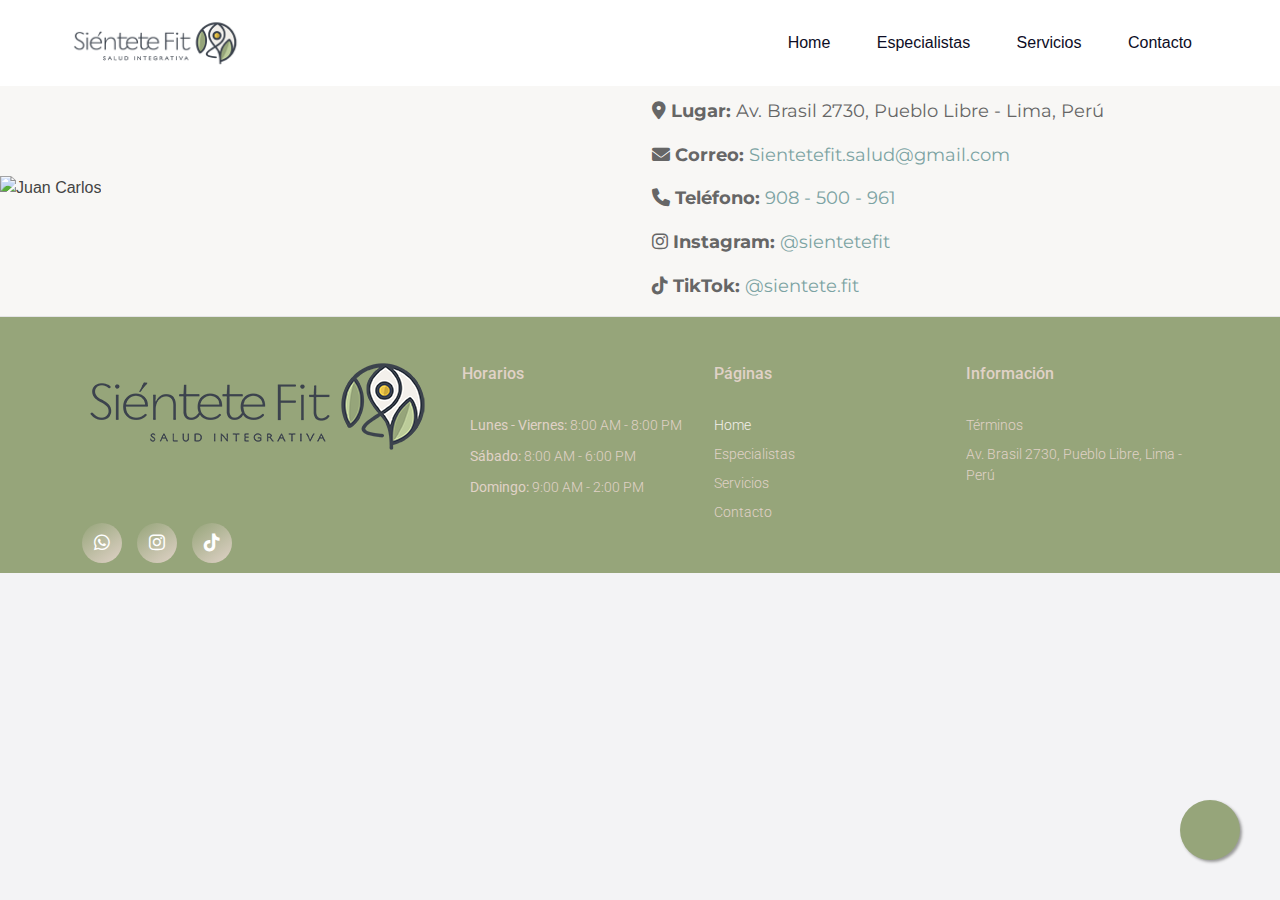
==== contacto.html @ 8fbd4e40 "v1" ====
<!DOCTYPE html>
<html lang="en">

<head>
    <meta charset="UTF-8">
    <meta http-equiv="X-UA-Compatible" content="IE=edge">
    <meta name="viewport" content="width=device-width, initial-scale=1.0">
    <title>Siéntete fit</title>
    <!-- for icons  -->
    <link rel="stylesheet" href="https://unicons.iconscout.com/release/v4.0.0/css/line.css">
    <!-- bootstrap  -->
    <link rel="stylesheet" href="assets/css/bootstrap.min.css">
    <!-- for swiper slider  -->
    <link rel="stylesheet" href="assets/css/swiper-bundle.min.css">
    <link href="https://fonts.googleapis.com/css2?family=Montserrat:wght@400&display=swap" rel="stylesheet">
    <link href="https://cdn.jsdelivr.net/npm/aos@2.3.1/dist/aos.css" rel="stylesheet">
    <link rel="stylesheet" href="https://cdnjs.cloudflare.com/ajax/libs/font-awesome/6.0.0-beta3/css/all.min.css">
    <link href="https://fonts.googleapis.com/css2?family=Roboto:wght@300;400;500;700&display=swap" rel="stylesheet">


    <!-- fancy box  -->
    <link rel="stylesheet" href="assets/css/jquery.fancybox.min.css">
    <!-- custom css  -->
    <link rel="stylesheet" href="styleContacto.css">
</head>
<script src="https://cdn.jsdelivr.net/npm/aos@2.3.1/dist/aos.js"></script>
<script>
  AOS.init();
  document.addEventListener('DOMContentLoaded', function() {
    const serviceMenuItem = document.querySelector('.header-menu li.servicios > a');
    const submenu = document.querySelector('.header-menu li.servicios .submenu');
    
    serviceMenuItem.addEventListener('click', function(e) {
        e.preventDefault(); // Previene la navegación predeterminada

        // Alterna la visibilidad del submenú
        if (submenu.style.maxHeight) {
            submenu.style.maxHeight = null; // Cierra el submenú
        } else {
            submenu.style.maxHeight = submenu.scrollHeight + "px"; // Abre el submenú
        }
    });
});

</script>

<body class="body-fixed">
    <!-- start of header  -->
    <header class="site-header" style="background-color: white;">
        <div class="container">
            <div class="row">
                <div class="col-lg-2">
                    <div class="header-logo">
                        <a href="index.html">
                            <img src="logo.png" class="logo-img" alt="Logo">
                        </a>
                    </div>
                </div>
                <div class="col-lg-10">
                    <div class="main-navigation">
                        <button class="menu-toggle"><span></span><span></span></button>
                        <nav class="header-menu">
                            <ul class="menu food-nav-menu">
                                <li class="underline-hover" style="box-shadow: none;"><a href="index.html">Home</a></li>
                                <li class="underline-hover"><a href="especialistas.html">Especialistas</a></li>
                                <li class="servicios">
                                    <a href="javascript:void(0);">Servicios</a>
                                    <ul class="submenu">
                                        <li class="underline-hover"><a href="servicios.html#consultoria-nutricional" style="width:121PX">Consultoria nutricional</a></li>
                                        <li class="underline-hover"><a href="servicios.html#consultoria-psicologia" style="width:121PX">Consejería psicológica</a></li>
                                        <li class="underline-hover"><a href="servicios.html#consultoria-Entrenamiento" style="width:141PX">Entrenamiento personalizado</a></li>
                                        <li class="underline-hover"><a href="servicios.html#consultoria-coorporativo" style="width:121PX">Corporativos</a></li>
                                    </ul>
                                </li>
                                <li class="underline-hover"><a href="contacto.html">Contacto</a></li>
                            </ul>
                        </nav>
                    </div>
                </div>
            </div>
        </div>
    </header>
    <!-- header ends  -->

<!-- Sección Juan Carlos Alvarez Cano Fernandez -->
<!-- Sección Juan Carlos Alvarez Cano Fernandez -->
<section class="specialist-section" data-aos="fade-left" data-aos-duration="1500">
    <div class="container-fluid">
        <div class="row no-gutters align-items-center">
            <div class="col-lg-6 order-lg-1 order-2" style="padding-left: 0px;">
                <img src="assets/images/services/contacto.PNG" alt="Juan Carlos" class="img-fluid w-100" >
            </div>
            <div class="col-lg-6 order-lg-2 order-1 text-section" style="font-family: 'Montserrat', sans-serif; font-weight: 400;">
                <div class="contact-info">
                    <h4>Reserva Tu Cita</h4>
                    <p><strong><i class="fas fa-map-marker-alt"></i> Lugar:</strong> Av. Brasil 2730, Pueblo Libre - Lima, Perú</p>
                    <p><strong><i class="fas fa-envelope"></i> Correo:</strong> <a href="mailto:Sientetefit.salud@gmail.com" style="color: #7CA3A3;">Sientetefit.salud@gmail.com</a></p>
                    <p><strong><i class="fas fa-phone"></i> Teléfono:</strong> <a href="tel:908500961" style="color: #7CA3A3;">908 - 500 - 961</a></p>
                    <div class="social-media">
                        <p><strong><i class="fab fa-instagram"></i> Instagram:</strong> <a href="https://instagram.com/sientetefit" target="_blank" style="color: #7CA3A3;">@sientetefit</a></p>
                        <p><strong><i class="fab fa-tiktok"></i> TikTok:</strong> <a href="https://www.tiktok.com/@sintete.fit?_t=8pduIPmuxQk&_r=1" target="_blank" style="color: #7CA3A3;">@sientete.fit</a></p>
                    </div>
                </div>
            </div>
        </div>
    </div>
</section>


   <!-- Incluir el script de AOS -->
   <script src="https://cdn.jsdelivr.net/npm/aos@2.3.1/dist/aos.js"></script>
   <script>
       AOS.init();
   </script>





</section>
         <!-- footer starts  -->
         <footer class="site-footer" id="contact">
            <div class="top-footer section" style="padding-top: 0px;padding-bottom: 0px;">
                <div class="sec-wp" style="background-color:#96A57A ;">
                    <div class="container">
                        <div class="row">
                            <div class="col-lg-4">
                                <div class="footer-info">
                                    <div class="footer-logo">
                                        <a href="index.html">
                                            <img src="logo.png" alt="">
                                        </a>
                                    </div>
                                    <!-- <p>Lorem ipsum, dolor sit amet consectetur adipisicing elit. Mollitia, tenetur.</p> -->
                                    <div class="social-icon">
                                        <ul>
                                            <li>
                                    
                                                <a href="https://wa.me/51908500961" target="_blank">
                                                    <i class="fab fa-whatsapp"></i>
                                                </a>
                                            </li>
                                            <li>
                                                <a href="https://instagram.com/sientetefit" target="_blank">
                                                    <i class="fab fa-instagram"></i>
                                                </a>
                                            </li>
                                            <li>
                                                <a href="https://tiktok.com/@sientete.fit"target="_blank">
                                                    <i class="fab fa-tiktok"></i>
                                                </a>
                                            </li>
                                        </ul>
                                    </div>
                                </div>
                            </div>
                            <div class="col-lg-8">
                                <div class="footer-flex-box">
                                    <div class="footer-table-info">
                                        <h3 class="h3-title">Horarios</h3>
                                        <ul style="list-style: none; padding: 0;">
                                            <li><i class="uil uil-clock" style="margin-right: 8px;"></i><strong>Lunes - Viernes:</strong> 8:00 AM - 8:00 PM</li>
                                            <li><i class="uil uil-clock" style="margin-right: 8px;"></i><strong>Sábado:</strong> 8:00 AM - 6:00 PM</li>
                                            <li><i class="uil uil-clock" style="margin-right: 8px;"></i><strong>Domingo:</strong> 9:00 AM - 2:00 PM</li>
                                        </ul>
                                    </div>
                                    <div class="footer-menu food-nav-menu">
                                        <h3 class="h3-title">Páginas</h3>
                                        <ul class="column-2">
                                            <li>
                                                <a href="#home" class="footer-active-menu">
                                                    <i class="uil uil-home"></i> Home
                                                </a>
                                            </li>
                                            <li>
                                                <a href="especialistas.html">
                                                    <i class="uil uil-user-md"></i> Especialistas
                                                </a>
                                            </li>
                                            <li>
                                                <a href="servicios.html">
                                                    <i class="uil uil-user-md"></i> Servicios
                                                </a>
                                            </li>
                                            <li>
                                                <a href="contacto.html">
                                                    <i class="uil uil-envelope"></i> Contacto
                                                </a>
                                            </li>
                                        </ul>
                                    </div>
                                    <div class="footer-menu">
                                        <h3 class="h3-title">Información</h3>
                                        <ul>
                                            <li><a href="terminos.html"><i class="uil uil-file-alt"></i> Términos</a></li>
                                            <li><a href="https://maps.app.goo.gl/sPwTqMBsYKbBnfCe9" target="_blank"><i class="uil uil-map-marker"></i> Av. Brasil 2730, Pueblo Libre, Lima - Perú</a></li>
                                        </ul>
                                    </div>
                                </div>
                            </div>
                        </div>
                    </div>
                </div>
            </div>
        </footer>
        <!-- footer ends -->

        </div>
    </div>



    <a href="https://wa.me/51908500961" class="whatsapp-float" target="_blank">
        <i class="uil uil-whatsapp"></i>
    </a>
    



    <!-- jquery  -->
    <script src="assets/js/jquery-3.5.1.min.js"></script>
    <!-- bootstrap -->
    <script src="assets/js/bootstrap.min.js"></script>
    <script src="assets/js/popper.min.js"></script>

    <!-- fontawesome  -->
    <script src="assets/js/font-awesome.min.js"></script>

    <!-- swiper slider  -->
    <script src="assets/js/swiper-bundle.min.js"></script>

    <!-- mixitup -- filter  -->
    <script src="assets/js/jquery.mixitup.min.js"></script>

    <!-- fancy box  -->
    <script src="assets/js/jquery.fancybox.min.js"></script>

    <!-- parallax  -->
    <script src="assets/js/parallax.min.js"></script>

    <!-- gsap  -->
    <script src="assets/js/gsap.min.js"></script>

    <!-- scroll trigger  -->
    <script src="assets/js/ScrollTrigger.min.js"></script>
    <!-- scroll to plugin  -->
    <script src="assets/js/ScrollToPlugin.min.js"></script>
    <!-- rellax  -->
    <!-- <script src="assets/js/rellax.min.js"></script> -->
    <!-- <script src="assets/js/rellax-custom.js"></script> -->
    <!-- smooth scroll  -->
    <script src="assets/js/smooth-scroll.js"></script>
    <!-- custom js  -->
    <script src="main.js"></script>

</body>

</html>
---- styleContacto.css ----
/* @import url('https://fonts.googleapis.com/css2?family=Playfair+Display:ital,wght@0,400;0,500;0,600;0,700;0,800;0,900;1,400;1,500;1,600;1,700;1,800;1,900&family=Poppins:ital,wght@0,100;0,200;0,300;0,400;0,500;0,600;0,700;0,800;1,100;1,200;1,300;1,400;1,500;1,600;1,700&display=swap'); */
/* font-family: 'Playfair Display', serif;
font-family: 'Poppins', sans-serif; */
@import url('https://fonts.googleapis.com/css2?family=Montserrat:wght@400;500;600;700&display=swap');

/* Nueva clase para subrayado marrón al pasar el mouse */
.underline-hover a {
    position: relative;
    display: inline-block;
    text-decoration: none; /* Quita cualquier subrayado predeterminado */
}

.underline-hover a::after {
    content: "";
    position: absolute;
    width: 0;
    height: 2px; /* Grosor de la línea */
    bottom: -5px; /* Posición de la línea debajo del texto */
    left: 0;
    background-color: #8B4513; /* Color marrón */
    visibility: hidden;
    transition: all 0.3s ease-in-out;
}

.underline-hover a:hover::after {
    visibility: visible;
    width: 100%; /* Subraya todo el ancho del texto */
}
/* Nueva clase para subrayado marrón sin efecto deslizante */
.underline-hover a {
    text-decoration: none; /* Sin subrayado por defecto */
}

.underline-hover a:hover {
    text-decoration: underline; /* Subraya el texto al hacer hover */
    text-decoration-color: #8B4513; /* Color marrón para el subrayado */
}
/* Submenu estilos para pegar los subitems a Servicios */
.servicios {
    position: relative;
}

.servicios:hover .submenu {
    display: block; /* Muestra el submenú al pasar el mouse sobre "Servicios" */
}

.submenu {
    position: absolute;
    top: 90%; /* Ajusta el submenú más arriba cerca del "Servicios" */
    left: 0;
    margin-top: -5px; /* Puedes ajustar este margen para acercarlo aún más */
    padding: 0;
    background-color: white;
    display: none; /* Oculta el submenú por defecto */
    z-index: 1000; /* Asegura que el submenú esté por encima de otros elementos */
}

.submenu li {
    padding: 5px 10px; /* Ajusta el padding de los subitems para que estén más compactos */
    margin: 0;
}

.submenu li a {
    display: block;
    padding: 5px 10px; /* Reduce el padding interior de los enlaces */
}


/* whstsap*/
.whatsapp-float {
    position: fixed;
    width: 60px;
    height: 60px;
    bottom: 40px;
    right: 40px;
    background-color: #96A57A; /* Color del círculo */
    color: #FFF;
    border-radius: 50px;
    text-align: center;
    font-size: 44px; /* Tamaño del ícono */
    line-height: 60px; /* Centrado vertical */
    box-shadow: 2px 2px 3px #999;
    z-index: 1000;
}

.whatsapp-float i {
    vertical-align: middle; /* Asegura que el ícono esté centrado */
}

/* Estilos generales para el submenú */
.header-menu .submenu {
    display: none;
    position: absolute;
    padding: 0;
    list-style: none;
    margin-top: 0; /* Asegura que el submenú no esté separado */
    background: rgba(255, 255, 255, 0.8); /* Fondo blanco para el submenú */
    z-index: 1000;
    border-radius: 4px; /* Borde redondeado suave */
    width: auto; /* Ajusta automáticamente el ancho del submenú */
    box-shadow: 0px 4px 8px rgba(0, 0, 0, 0.1); /* Sombra suave */
}

/* Estilo de los elementos del submenú */
.header-menu .submenu li a {
    color: #333; /* Color del texto */
    text-decoration: none;
    display: block;
    padding: 10px 20px;
    background: transparent; /* Fondo transparente para eliminar apariencia de botón */
    transition: background 0.3s ease, color 0.3s ease;
}

/* Mostrar el submenú al pasar el mouse */
.header-menu li:hover .submenu,
.header-menu li:focus-within .submenu {
    display: block;
}

/* Estilo original para el submenú en versiones de escritorio */
@media (min-width: 768px) {
    .header-menu .submenu {
        margin-top: 5px; /* Espaciado mínimo para que no esté pegado */
        left: 0; /* Alinea el submenú con el ítem padre */
        transform: translateX(0);
        border-radius: 4px; /* Borde redondeado suave */
    }

    /* Ajusta el submenú para que no se desplace hacia la derecha */
    .header-menu li.servicios:hover .submenu,
    .header-menu li.servicios:focus-within .submenu {
        display: block;
        left: 0; /* Mantén el submenú alineado a la izquierda */
        transform: translateX(0);
    }
}


/* Estilo especial para dispositivos móviles */
@media (max-width: 767px) {
    .header-menu li {
        margin-bottom: 0;
    }
    
    /* Asegura que el submenú se muestre correctamente en móvil */
    .header-menu .submenu {
        display: none;
        position: relative;
        width: 100%;
        padding: 0;
        background: transparent; /* Fondo transparente en móviles */
        box-shadow: none;
        max-height: 0; /* Altura inicial 0 para la animación */
        overflow: hidden; /* Es necesario para la animación de altura */
        transition: max-height 0.3s ease-out; /* Transición suave para la altura */
    }
    
    .header-menu li.servicios:hover .submenu,
    .header-menu li.servicios:focus-within .submenu {
        display: block;
        max-height: 500px; /* Altura máxima para mostrar el submenú */
    }
    
    /* Mover "Contacto" hacia abajo cuando el submenú esté visible en móvil */
    .header-menu li.servicios:hover + li.contacto,
    .header-menu li.servicios:focus-within + li.contacto {
        margin-top: 60px; /* Ajusta este valor según sea necesario */
    }
}
.banner-text .h1-title {
    font-family: 'Montserrat', sans-serif; /* Cambia a la fuente minimalista elegida */
    font-size: 80px; /* Tamaño original */
    line-height: 108px; /* Altura de línea original */
    text-transform: capitalize;
    margin-bottom: 25px;
    font-weight: 900; /* Mantén el grosor de la letra */
}



/* Para formato laptop (pantallas más grandes) */
@media (min-width: 768px) {
    .header-logo .logo-img {
        width: 200px; /* Tamaño del logo para laptops */
    }

    /* Quitar los paddings en formato laptop */
    .site-header .container,
    .header-menu .submenu li a {
        padding: 0;
    }
}

/* Para formato celular (pantallas más pequeñas) */
@media (max-width: 767px) {
    .header-logo .logo-img {
        width: 160px; /* Tamaño del logo para celulares */
    }

    /* Mantener los paddings en formato celular */
    .site-header .container {
        padding: 15px; /* Puedes ajustar este valor según sea necesario */
    }

    .header-menu .submenu li a {
        padding: 10px 20px; /* Ajusta el padding según necesites */
    }
}
/* Para formato laptop (pantallas más grandes) */
@media (min-width: 768px) {
    .site-header .container {
        padding: 0; /* Quitar padding en formato laptop */
    }
}

/* Para formato celular (pantallas más pequeñas) */
@media (max-width: 767px) {
    .site-header .container {
        padding: 15px; /* Mantener padding en formato celular */
    }
}


body {
    font-family: 'Roboto', sans-serif;
    background-color: #f8f7f5;
    color: #444;
    margin: 0;
    padding: 0;
}

.specialist-section {
    padding: 60px 0;
    background-color: #f8f7f5;
    padding-bottom: 0px;

}

.specialist-section .text-section h1 {
    font-size: 36px;
    font-weight: 700;
    color: #333;
    margin-bottom: 20px;
}

.specialist-section .text-section h3 {
    font-size: 24px;
    color: #e26d5c;
    margin-bottom: 20px;
}

.specialist-section .text-section p {
    font-size: 18px;
    line-height: 1.6;
    margin-bottom: 15px;
    color: #666;
}

.specialist-section .image-section img {
    border-radius: 10px;
    width: 100%;
    height: auto;
}

@media (max-width: 768px) {
    .specialist-section .row {
        flex-direction: column-reverse;
    }

    .specialist-section .text-section, .specialist-section .image-section {
        text-align: center;
    }

    .specialist-section .image-section img {
        max-width: 80%;
        margin: 0 auto 20px auto;
    }
}


/* codigo de titulo consultorio de nutricionistas */
.banner-text {
    text-align: center; /* Centra el contenido dentro del contenedor */
    font-family: sans-serif;
}

.banner-text p {
    margin: 0 auto; /* Asegura que el párrafo esté centrado */
    max-width: 800px; /* Opcional, ajusta el ancho máximo para pantallas más grandes */
}
.banner-text .h1-title {
    margin-bottom: 10px; /* Reduce la separación entre el título y el texto */
    font-family: sans-serif;
}

.banner-text p {
    margin-top: 0; /* Elimina cualquier margen superior del párrafo */
}


@media (min-width: 1024px) and (max-width: 1440px) {
    .banner-text {
        max-width: 900px; /* Ajusta el ancho máximo del contenedor de texto */
        margin: 0 auto; /* Centra el contenedor */
    }

    .banner-text .h1-title {
        font-size: 70px; /* Ajusta el tamaño de la fuente del título para laptops */
        margin-bottom: 15px; /* Ajusta el espacio entre el título y el texto */
    }

    .banner-text p {
        font-size: 20px; /* Ajusta el tamaño de la fuente del párrafo */
    }
}


/* En pantallas pequeñas, la imagen se coloca arriba del texto */
@media (max-width: 767.98px) {
    .order-lg-1 {
        order: 1;
    }
    .order-lg-2 {
        order: 2;
    }
}


body {
    font-family: 'Poppins', sans-serif;
    text-rendering: optimizeLegibility !important;
    background: #f3f3f5;
}

.body-fixed {
    position: fixed;
    width: 100%;
    height: 100vh;
    top: auto;
    left: auto;
}

body, html {
    overflow-x: hidden;
}

img {
    max-width: 100%;
}


.site-header {
    position: fixed;
    /* padding: 30px 0; */
    display: flex;
    align-items: center;
    top: 0;
    left: 0;
    width: 100%;
    z-index: 99;
    transition: 0.5s;
    border-bottom: 1px solid transparent;
}

/* ser2 */
.site-header.sticky_head {
    background: rgb(255 255 255 / 80%);
    padding: 20px 0;
    border-color: #f2f2f2;
    backdrop-filter: blur(20px);
}
/* Estilos para laptops (pantallas más grandes) */
@media (min-width: 768px) {
    .site-header.sticky_head {
        padding: 0; /* Quitar padding en laptops */
    }
}

/* Estilos para celulares (pantallas más pequeñas) */
@media (max-width: 767px) {
    .site-header.sticky_head {
        padding: 28px 0; /* Mantener padding en celulares */
    }
}

.main-navigation {
    display: flex;
    width: 100%;
    height: 100%;
    justify-content: flex-end;
    align-items: center;
}

.main-navigation .menu li {
    display: inline-block;
    position: relative;
    margin: 0 6px;
}

.main-navigation .menu li:first-child {
    margin-left: 0;
}

.main-navigation .menu li:last-child {
    margin-right: 0;
}

.main-navigation .menu li:hover>ul, .main-navigation .menu li.focus>ul {
    opacity: 1;
    margin-top: 6px;
    visibility: visible;
}

a {
    background-color: transparent;
    text-decoration: none !important;
    outline: none !important;
}

ul {
    list-style: none;
    margin: 0;
    padding: 0;
}

.main-navigation .menu ul a {
    width: 200px;
}

.main-navigation .menu li:hover>ul, .main-navigation .menu li.focus>ul {
    left: auto;
}

.main-navigation .menu li a {
    display: flex;
    transition: 0.3s;
    position: relative;
    justify-content: center;
    align-items: center;
    color: #0d0d25;
    text-transform: capitalize;
    font-weight: 500;
    padding: 5px 18px;
    border-radius: 30px;
}

.main-navigation .menu li a:hover, .main-navigation .menu li .active-menu, .main-navigation .menu .sub-menu li .active-sub-menu {
    color: #7CA3A3;
    /* background: #f3f3f5;
    box-shadow: inset 8px 8px 12px #e2e2e2, inset -8px -8px 12px #ffffff; */
}

.header-right {
    margin-left: 40px;
    display: flex;
    flex-wrap: wrap;
    align-items: center;
}

.header-btn {
    width: 40px;
    height: 40px;
    display: inline-flex;
    justify-content: center;
    border-radius: 10px;
    position: relative;
    margin-left: 20px;
    transition: 0.3s;
    box-shadow: inset 6px 6px 7px #dadada, inset -6px -6px 7px #ffffff;
    align-items: center;
}

.cart-number {
    position: absolute;
    top: -10px;
    right: -10px;
    width: 22px;
    height: 22px;
    display: flex;
    justify-content: center;
    align-items: center;
    border-radius: 50%;
    background: #ffffff;
    font-size: 12px;
    border: 1px solid #bfbfbf;
    color: #ff8243;
}

.header-btn:hover {
    background: linear-gradient(145deg, #dcdcdc, #ffffff);
    box-shadow: 20px 20px 60px #cfcfd0, -20px -20px 60px #ffffff;
}

.header-search-form {
    position: relative;
}

.for-des {
    display: block !important;
}

.header-search-form button {
    background: transparent;
    border: none;
    padding: 0;
    position: absolute;
    right: 0;
    top: 50%;
    transform: translate(0, -50%);
    width: 48px;
    height: 100%;
    opacity: 0.5;
}

.header-search-form .form-input {
    font-size: 14px;
    padding-right: 40px;
    width: 200px;
    height: 40px;
}

.form-input::placeholder {
    color: rgba(70 69 71 / 0.7);
}

.form-input {
    width: 100%;
    height: 50px;
    outline: none !important;
    padding: 10px 15px;
    color: #0d0d25;
    -webkit-appearance: none;
    border-radius: 10px;
    border: none;
    background: #f8f8f8;
    box-shadow: inset 6px 6px 8px #dadada, inset -6px -6px 8px #ffffff;
}

* {
    -webkit-tap-highlight-color: transparent;
}

.uil {
    color: #ffffff;
}

@media screen and (min-width: 992px) {
    .menu-toggle {
        display: none;
    }
}

@media (min-width: 1500px) {
    .container {
        max-width: 1368px;
    }
}

@media (min-width: 2100px) {
    .container {
        max-width: 1400px;
    }
    p, body, button, input {
        font-size: 18px;
        line-height: 32px;
    }
}

@media (max-width: 1399px) {
    .header-right {
        margin-left: 20px;
    }
    .main-navigation .menu li {
        margin: 0 3px;
    }
}

@media (max-width: 1199px) {
    .header-btn {
        margin-left: 10px;
    }
    .header-right {
        margin-left: 10px;
    }
    .main-navigation .menu li {
        margin: 0;
    }
    .main-navigation .menu li a {
        padding: 4px 15px;
        font-size: 15px;
    }
    .header-search-form .form-input {
        width: 170px;
    }
}

@media (max-width: 991px) {
    .section {
        padding-top: 85px;
        padding-bottom: 85px;
    }
    .for-des {
        display: none !important;
    }
    .for-mob {
        display: block !important;
    }
    .site-header .container {
        max-width: 100%;
        padding: 0;
        height: 100%;
    }
    .site-header .container .row {
        margin: 0;
        height: 100%;
    }
    .site-header .container .row .col-lg-2 {
        width: auto;
        padding: 0;
        height: 100%;
        position: absolute;
        top: 0;
        left: 30px;
        z-index: 2;
        display: flex;
        align-items: center;
    }
    .menu-toggle {
        position: absolute;
        top: 50%;
        right: 30px;
        border: none;
        outline: none !important;
        background: transparent;
        width: 40px;
        height: 40px;
        transform: translate(0, -50%);
        z-index: 100;
        box-shadow: inset 6px 6px 7px #dadada, -6px -6px 10px #ffffff;
        border-radius: 10px;
        padding: 0 8px;
    }
    .menu-toggle span {
        display: block;
        width: 100%;
        height: 4px;
        background: #7CA3A3;
        margin-bottom: 5px;
        transition: 0.3s;
        border-radius: 5px;
        position: relative;
    }
    .menu-toggle span:last-child {
        margin: 0;
    }
    .toggled .menu-toggle span:nth-child(1) {
        transform: rotate(45deg);
        top: 5px;
    }
    .toggled .menu-toggle span:nth-child(2) {
        transform: rotate(-45deg);
        top: -4px;
    }
    .toggled .menu-toggle span:nth-child(3) {
        opacity: 0;
        height: 0;
    }
    .toggled .header-menu {
        transform: translateY(0);
    }
    .header-menu {
        height: 100vh;
        position: absolute;
        top: 0;
        left: 0;
        width: 100%;
        padding-top: max(9vh, 30px);
        padding-left: max(6vh, 30px);
        z-index: 99;
        transition: 1s cubic-bezier(0.165, 0.84, 0.44, 1);
        overflow-y: auto;
        transform: translateY(-100%);
        background-image: url(assets/images/blog-pattern-bg.png);
        background-position: center;
        background-color: #f3f3f5;
    }
    .main-navigation .menu li {
        display: block;
        float: none;
        margin: 0;
        margin-bottom: max(20px, 4vh);
    }
    .main-navigation .menu li a {
        display: inline-block;
        font-size: max(16px, 2vh);
    }
    .main-navigation .menu .sub-menu {
        max-width: 220px;
        opacity: 1;
        visibility: visible;
        display: none;
    }
    .main-navigation .menu .sub-menu li {
        margin-bottom: 5px;
    }
    .main-navigation .menu li:last-child {
        margin: 0;
    }
    .main-navigation .menu .sub-menu li a {
        color: #ff8243;
    }
    .header-btn.header-cart {
        display: none;
    }
    .header-btn {
        margin: 0;
        margin-right: 70px;
    }
    .site-header {
        padding: 28px 0;
        box-shadow: 0px 10px 55px #d4d4d4;
    }
    .site-header.sticky_head, .site-header {
        background: rgb(255 255 255 / 90%);
    }
    body {
        height: auto !important;
    }
}
.js-parallax-scene {
    display: block !important; /* Asegura que el contenedor se muestre */
}

.js-parallax-scene img {
    display: block; /* Asegura que las imágenes sean visibles */
    width: 100%; /* Ajusta el tamaño de las imágenes para pantallas pequeñas */
    max-width: 100%; /* Evita que las imágenes se desborden del contenedor */
    height: auto; /* Mantiene la proporción de las imágenes */
}

@keyframes moveBerry {
    0% {
        transform: translateX(-10%) translateY(0);
    }
    50% {
        transform: translateX(-15%) translateY(-10px); /* Mueve un poco hacia arriba */
    }
    100% {
        transform: translateX(-10%) translateY(0);
    }
}
@keyframes moveLeaf {
    0% {
        transform: translateX(0%) translateY(0);
    }
    50% {
        transform: translateX(20%) translateY(-20px); /* Mueve un poco hacia arriba */
    }
    100% {
        transform: translateX(0%) translateY(0);
    }
}

.banner-shape-2 img {
    position: absolute;
    bottom: 0;
    right: 82%; /* Valor original para laptop */
    max-width: 410px;
    pointer-events: none;
    filter: blur(3px);
    animation: moveLeaf 5s ease-in-out infinite;
}

@media (max-width: 575px) {
    .banner-shape-2 img {
        right: 50%; /* Ajusta este valor para centrar más a la derecha en mobile */
        transform: translateX(50%); /* Asegura que la imagen se mueva correctamente en mobile */
    }
}


.banner-shape-1 img {
    position: absolute;
    top: 60px; /* Ajusta la posición inicial según sea necesario */
    left: 85%; /* Ajusta este valor según sea necesario */
    transform: translateX(-10%);
    max-width: 150px;
    pointer-events: none;
    filter: blur(3px);
    animation: moveBerry 6s ease-in-out infinite; /* Aplica la animación */
}

.banner-shape-2 img {
    position: absolute;
    bottom: 0;
    right: 50%; /* Ajusta este valor para centrar más a la derecha */
    transform: translateX(50%);
    max-width: 410px;
    pointer-events: none;
    filter: blur(3px);
    animation: moveLeaf 5s ease-in-out infinite; /* Aplica la animación */
}
@media (max-width: 575px) {
    .banner-shape-2 img {
        right: 50%; /* Ajusta este valor para centrar más a la derecha en mobile */
        transform: translateX(50%); /* Asegura que la imagen se mueva correctamente en mobile */
    }
}
@media (max-width: 575px) {
    .container, .container-fluid {
        padding: 0 30px;
    }
}
@media (max-width: 575px) {
    .banner-text .h1-title {
        font-size: 50px; /* Ajusta el tamaño para que quepa en una línea */
        line-height: 1.2; /* Ajusta la altura de línea */
        text-align: center; /* Centra el texto horizontalmente */
        margin: 0 auto; /* Asegura que esté centrado horizontalmente */
        width: 100%; /* Asegura que el título ocupe todo el ancho disponible */
    }
}

@media (max-width: 400px) {
    .container, .container-fluid {
        padding: 0 15px;
    }
    .header-btn {
        margin-right: 56px;
    }
    .menu-toggle {
        right: 15px;
    }
    .site-header .container .row .col-lg-2 {
        left: 15px;
    }
}

/* ************************** */

@media screen and (min-width: 992px) {
    #viewport {
        overflow: hidden;
        position: fixed;
        height: 100%;
        width: 100%;
        top: 0;
        left: 0;
        bottom: 0;
        right: 0;
    }
    #js-scroll-content {
        position: absolute;
        overflow: hidden;
        width: 100%;
        top: 0;
        left: 0;
    }
}

@media (max-width: 991px) {
    #js-scroll-content {
        transform: unset !important;
    }
}

.main-banner {
    padding: 200px 0 300px;
    min-height: 100vh;
    position: relative;
    margin-bottom: -70px;
}

.js-parallax-scene {
    position: absolute;
    top: 0;
    left: 0;
    width: 100%;
    height: 100%;
}

.banner-img-wp {
    width: 100%;
    height: 100%;
    padding-left: 30px;
}

.banner-img {
    width: 100%;
    height: 100%;
    background-size: cover;
    background-position: center;
    animation: biani 4.5s linear infinite alternate;
    box-shadow: 0 0px 20px rgba(36, 39, 37, 0.3);
    /* margin-top: -99px;
    margin-left: -68px; */

}

@keyframes biani {
    0% {
        border-radius: 48% 52% 57% 43% / 34% 44% 56% 66%;
    }
    25% {
        border-radius: 62% 38% 64% 36% / 34% 55% 45% 66%;
    }
    50% {
        border-radius: 43% 57% 51% 49% / 33% 42% 58% 67%;
    }
    100% {
        border-radius: 40% 60% 43% 57% / 52% 32% 68% 48%;
    }
}

.banner-img-text .h5-title {
    text-transform: capitalize;
    letter-spacing: 0.5px;
}

.banner-img-text {
    max-width: 400px;
}

.banner-shape-1 img {
    position: absolute;
    left: 85%;
    top: 60px;
    max-width: 150px;
    pointer-events: none;
    filter: blur(3px);
}

.banner-shape-2 {
    top: auto !important;
    bottom: 0;
}

.banner-shape-2 img {
    position: absolute;
    bottom: 0;
    right: 82%; /* Valor original para laptop */
    max-width: 410px;
    pointer-events: none;
    filter: blur(3px);
    animation: moveLeaf 5s ease-in-out infinite;
}

.sec-wp {
    position: relative;
    z-index: 4;
}

.h1-title {
    font-size: 90px;
    line-height: 108px;
    text-transform: capitalize;
    margin-bottom: 25px;
    font-weight: 900;
}

.h1-title span {
    color: #7ca3a3;
    background-image: linear-gradient(0deg, rgb(13 13 37 /8%), rgb(13 13 37 /8%));
    background-size: 100% 15px;
    background-position: 0 90%;
    background-repeat: no-repeat;
    display: inline;
    transition: 0.8s cubic-bezier(0.22, 0.78, 0.45, 1.02);
}
/* color kevin */
/* h1, h2, h3, h4, h5, h6 {
    color: #0d0d25;
    font-family: 'Playfair Display', serif;
    font-weight: 900;
} */

p {
    font-size: 16px;
    line-height: 30px;
    /* margin-left: 33px; */
}

.sec-btn {
    min-width: 120px;
    min-height: 58px;
    background: #f3f3f5;
    box-shadow: 9px 9px 12px #b2b2b3, -9px -9px 12px #ffffff;
    display: inline-flex;
    justify-content: center;
    align-items: center;
    border-radius: 30px;
    color: #0d0d25;
    text-transform: capitalize;
    text-align: center;
    border: none;
    cursor: pointer;
    outline: none !important;
    transition: 0.8s cubic-bezier(0.22, 0.78, 0.45, 1.02);
    overflow: hidden;
    position: relative;
    z-index: 2;
    padding: 6px 30px;
}

.sec-btn:hover {
    border-color: #0d0d25;
    box-shadow: inset 9px 9px 12px #cccccc, inset -9px -9px 12px #ffffff;
    color: #0d0d25;
}

/* ******************** */

.brands-row {
    display: flex;
    justify-content: space-between;
    margin: 0 -15px;
}

.brands-box {
    padding: 0 15px;
    display: flex;
    align-items: center;
    justify-content: center;
}

.brands-box:hover {
    filter: brightness(0.3);
    opacity: 0.9;
}

.brand-title .h5-title {
    text-transform: uppercase;
    font-weight: 500;
    letter-spacing: 2px;
    opacity: 0.7;
}

/* ******************** */

.section {
    padding-top: 100px;
    padding-bottom: 100px;
    position: relative;
}

.sec-sub-title {
    text-transform: uppercase;
    display: inline-block;
    background: #f3f3f5;
    box-shadow: 9px 9px 12px #e4e4e4, -9px -9px 12px #ffffff;
    padding: 3px 20px;
    border-radius: 60px;
    color: #ff8243;
    font-size: 14px;
}

.h2-title {
    font-size: 46px;
    line-height: 56px;
    margin-bottom: 15px;
    text-transform: capitalize;
    position: relative;
}

.h2-title span, .h3-title span, .h4-title span, .h5-title span, .sub-title span {
    display: block;
}

.about-video-img {
    position: relative;
    overflow: hidden;
    width: 100%;
    height: 55vh;
    min-height: 400px;
    background-size: cover;
    background-position: center;
    border-radius: 40px;
    box-shadow: 0 0 20px rgb(36 39 37 / 30%);
    display: flex;
    align-items: center;
    justify-content: center;
}

.play-btn {
    width: 90px;
    height: 90px;
    background: #f3f3f5;
    box-shadow: 9px 9px 12px #b2b2b3, -9px -9px 12px #ffffff;
    border-radius: 50%;
    display: inline-flex;
    align-items: center;
    justify-content: center;
    transition: 0.5s;
    vertical-align: middle;
    position: relative;
    z-index: 2;
    padding-left: 4px;
    padding-top: 4px;
    font-size: 40px;
}

.play-btn:hover {
    box-shadow: inset 9px 9px 12px #cccccc, inset -9px -9px 12px #ffffff;
}

.play-btn-wp {
    text-align: center;
    margin-top: 40px;
    display: flex;
    justify-content: center;
    align-items: center;
}

.play-btn-wp span {
    margin-left: 20px;
    font-size: 20px;
    font-weight: bold;
    color: #bfbfbf;
}

/* ****** scrollbar design ******** */

::-webkit-scrollbar {
    width: 5px;
}

::-webkit-scrollbar-track {
    background-color: #bfbfbf;
}

::-webkit-scrollbar-thumb {
    background: #ff8243;
    border-radius: 10px;
}

::-webkit-scrollbar-thumb:hover {
    background: #f16620;
}

/* **************** */

.repeat-img {
    background-size: contain;
    background-repeat: repeat;
}

.menu-tab-wp {
    margin-bottom: 80px;
}

.menu-tab ul {
    padding: 10px;
    display: inline-block;
    border-radius: 60px;
    background: linear-gradient(145deg, #ececec, #ffffff);
    box-shadow: 28px 28px 55px #d4d4d4, -28px -28px 55px #ffffff;
    position: relative;
    z-index: 2;
}

.menu-tab ul li, .menu-tab ul .filter-active {
    display: inline-flex;
    text-transform: capitalize;
    font-size: 18px;
    line-height: normal;
    cursor: pointer;
    padding: 10px 26px;
    border-radius: 30px;
    transition: 0.3s;
    justify-content: center;
    align-items: center;
}

.filter-active {
    position: absolute;
    left: 0;
    top: 12px;
    min-height: 50px;
    z-index: -1;
}

.menu-tab ul li img {
    margin-right: 10px;
    position: relative;
    top: 1px;
}

.menu-tab ul .filter-active {
    color: #ffffff;
    background: linear-gradient(145deg, #e3a92b, #ffc933);
}

.menu-list-row .bydefault_show .dish-box-wp {
    display: inline-block !important;
}

.dish-box-wp {
    display: none;
}

.dish-box {
    border-radius: 30px;
    background: linear-gradient(145deg, #ececec, #ffffff);
    box-shadow: 28px 28px 45px #d4d4d4, -28px -28px 45px #ffffff;
    display: flow-root;
    padding: 0 30px 40px;
    padding-top: 0;
    margin: 130px 0 30px;
    transition: 0.8s cubic-bezier(0.22, 0.78, 0.45, 1.02);
}

.dish-box:hover {
    transform: scale(1.03);
}

.dist-img {
    margin-top: -130px;
    margin-bottom: 30px;
}

.dist-img img {
    box-shadow: 28px 28px 45px #d4d4d4, -28px -28px 45px #ffffff;
    border-radius: 50%;
    overflow: hidden;
}

.dish-rating {
    font-size: 20px;
    margin-bottom: 15px;
}

.dish-title {
    padding: 0 30px;
}

.dish-title .h3-title {
    text-transform: capitalize;
    margin-bottom: 5px;
    font-family: 'Playfair Display', serif;
    font-weight: bold;
    color: #0d0d25;
    transition: 0.3s;
    min-height: 76px;
    display: -webkit-box;
    -webkit-line-clamp: 2;
    -webkit-box-orient: vertical;
    overflow: hidden;
    font-weight: 900;
}

.dish-title p {
    color: #bfbfbf;
}

.dish-info ul, .dist-bottom-row ul {
    display: flex;
    justify-content: space-between;
    text-align: left;
}

.dish-info ul li {
    display: inline-block;
    flex: 1;
}

.dish-info ul li:last-child {
    text-align: right;
    border-left: 2px solid rgb(204 204 204 / 30%);
}

.dist-bottom-row ul li:last-child {
    text-align: right;
}

.dish-info ul li p {
    font-size: 18px;
    text-transform: capitalize;
    margin-bottom: 2px;
    font-weight: 300;
}

.dish-info ul li b {
    font-weight: 600;
}

.dish-info, .dist-bottom-row {
    padding: 0 30px;
}

.dish-info {
    border-bottom: 2px solid rgb(204 204 204 / 30%);
    margin: 30px 0 30px;
    padding-bottom: 30px;
}

.dist-bottom-row ul li {
    display: flex;
    align-items: center;
}

.dist-bottom-row ul li b {
    font-size: 30px;
}

.dish-add-btn {
    width: 40px;
    height: 40px;
    border: none;
    border-radius: 10px;
    color: #ffffff;
    transition: 0.3s;
    background: linear-gradient(145deg, #ffc954, #ffbc00);
    box-shadow: inset 4px 4px 8px #d6a029, inset -4px -4px 8px #ffd837;
}

.dish-add-btn i {
    color: #ffffff;
    font-size: 22px;
}

.dish-add-btn:hover {
    background: linear-gradient(145deg, #e3a92b, #ffc933);
}

/* ************ */

.xxl-title {
    text-transform: capitalize;
    font-size: 52px;
    line-height: 72px;
    margin-bottom: 30px;
}

/* ****************** */

.book-table {
    overflow: hidden;
}

.book-table-shape img {
    position: absolute;
    top: -10px;
    right: 73%;
    width: 540px;
}

.book-table-shape.book-table-shape2 img {
    left: 74%;
    transform: scale(-1, 1);
}

.book-table-info {
    margin: 30px 0 20px;
}

.table-title {
    text-transform: capitalize;
    margin-bottom: 20px;
    letter-spacing: 1px;
}

.table-title p {
    font-size: 20px;
    line-height: 30px;
    margin: 0;
}

.call-now {
    border-left: 3px dotted rgb(13 13 37 /50%);
    border-right: 3px dotted rgb(13 13 37 /50%);
    padding: 15px 0;
}

.call-now i {
    width: 80px;
    height: 80px;
    display: flex;
    justify-content: center;
    align-items: center;
    border-radius: 50%;
    font-size: 26px;
    margin: 0 auto;
    margin-bottom: 25px;
    background: #f3f3f5;
    box-shadow: 9px 9px 12px #b2b2b3, -9px -9px 12px #ffffff;
    color: #ff8243;
}

.call-now a {
    font-size: 32px;
    font-weight: 500;
    color: #0d0d25;
    transition: 0.8s cubic-bezier(0.22, 0.78, 0.45, 1.02);
}

.call-now a:hover, .contact-info a:hover {
    color: #fcbc30;
}

#gallery {
    padding-top: 120px;
}

.book-table-img {
    height: 70vh;
    min-height: 500px;
    border-radius: 30px;
}

.back-img {
    background-position: center;
    background-size: cover;
}

.swiper-button-next::after, .swiper-button-prev::after {
    display: none;
}

.swiper-button-wp {
    position: relative;
    margin-top: 60px;
    display: flex;
    justify-content: space-between;
    height: 60px;
    align-items: center;
}

.swiper-button-next, .swiper-button-prev {
    position: unset;
    width: 60px;
    height: 60px;
    display: inline-flex;
    font-size: 30px;
    border-radius: 50%;
    overflow: hidden;
    margin: 0;
    color: #0d0d25;
    background: #ffffff;
    box-shadow: -20px 20px 60px #d4d4d4, 20px -20px 60px #ffffff;
    padding-top: 1px;
    padding-right: 2px;
    transition: 0.3s;
}

.swiper-button-next {
    box-shadow: 20px 20px 60px #d4d4d4, -20px -20px 60px #ffffff;
    padding-left: 3px;
}

.swiper-button-prev:hover {
    box-shadow: inset 5px 5px 20px #d4d4d4, inset -5px -5px 20px #ffffff;
    color: #fcbc30;
}

.swiper-button-next:hover {
    box-shadow: inset -5px 5px 20px #d4d4d4, inset 5px -5px 20px #ffffff;
    color: #fcbc30;
}

.swiper-pagination {
    padding: 10px 20px;
    display: inline-block;
    border-radius: 60px;
    background: linear-gradient(145deg, #ececec, #ffffff);
    box-shadow: 25px 28px 55px #d4d4d4, -28px -28px 55px #ffffff;
    max-width: fit-content;
    left: 50% !important;
    transform: translate(-50%, 0);
    bottom: 0 !important;
    color: #000;
}

.swiper-pagination-bullet {
    width: 10px;
    height: 10px;
    margin: 0px 10px !important;
    border-radius: 10px;
    transition: 0.8s cubic-bezier(0.22, 0.78, 0.45, 1.02);
}

.swiper-pagination-bullet-active {
    background: #fcbc30;
    width: 30px;
}

/* *************** */

.team-slider {
    position: relative;
}

.team-box {
    padding: 20px;
    border-radius: 30px;
    background: linear-gradient(145deg, #ececec, #ffffff);
    box-shadow: 28px 28px 45px #e6e6e6, -28px -28px 45px #ffffff;
    transition: 0.8s cubic-bezier(0.22, 0.78, 0.45, 1.02);
}

.team-box:hover {
    transform: scale(1.03);
}

.team-img {
    width: 100%;
    height: 480px;
    border-radius: 20px;
    margin-bottom: 20px;
    box-shadow: 9px 9px 18px rgb(194 194 194 /0.5), -9px -9px 18px rgb(255 255 255 / 0.5);
}

.team-box .h3-title {
    text-transform: capitalize;
    color: #0d0d25;
    font-weight: 600;
}

.social-icon {
    margin: 15px 0px 10px;
}

.social-icon ul li {
    display: inline-block;
    margin: 0 6px;
}

.social-icon ul li:last-child {
    margin-right: 0;
}

.social-icon ul li:first-child {
    margin-left: 0;
}


.social-icon ul li a {
    width: 50px;
    height: 50px;
    display: inline-flex;
    justify-content: center;
    align-items: center;
    border-radius: 50%;
    background: linear-gradient(145deg, #96A57A, #E0D2C7);
    /* box-shadow: 4px 4px 8px #d0d0d0, -4px -4px 8px #ffffff; */
    color: #0d0d25;
    font-size: 19px;
}

.social-icon ul li a:hover {
    background: #ff8243;
}

.social-icon ul li a:hover i {
    color: #ffffff !important;
}

/* *************** */

.testimonials-img {
    position: relative;
}

.testimonials-img img {
    position: absolute;
    top: 60px;
    right: 30px;
    width: calc(100% + 5vw);
    max-width: initial;
}

.testimonials-box {
    display: flow-root;
    position: relative;
    padding: 30px;
    padding-top: 0;
    border-radius: 30px;
    margin: 50px 0 30px;
    background: linear-gradient(145deg, #ececec, #ffffff);
    box-shadow: 28px 28px 45px #e6e6e6, -28px -28px 45px #ffffff;
    transition: 0.8s cubic-bezier(0.22, 0.78, 0.45, 1.02);
}

.testimonials-box:hover {
    transform: scale(1.05);
    z-index: 2;
}

.testimonial-box-top {
    display: flex;
    justify-content: space-between;
    align-items: center;
    margin-bottom: 25px;
}

.testimonials-box-img {
    min-width: 100px;
    min-height: 100px;
    border-radius: 50%;
    margin-top: -50px;
    box-shadow: 10px 10px 60px #d4d4d4;
}

.testimonials-box-text .h3-title {
    margin-bottom: 10px;
    text-transform: capitalize;
}

.testimonials-box-text p {
    margin: 0;
    display: -webkit-box;
    -webkit-line-clamp: 3;
    -webkit-box-orient: vertical;
    overflow: hidden;
}

.star-rating-wp {
    display: block;
}

.star-rating {
    font-size: 22px;
    position: relative;
    margin-top: 20px;
    display: inline-block;
}

.star-rating::before {
    content: "\f005\f005\f005\f005\f005";
    font-family: "Font Awesome 5 Pro";
    font-weight: 900;
    color: #c8c8c8;
    filter: drop-shadow(0 0.6rem 0.3rem rgba(0, 0, 0, 0.05));
    letter-spacing: 4px;
}

.star-rating__fill {
    position: absolute;
    display: inline-block;
    top: 0;
    left: 0;
    overflow: hidden;
    animation: fill-star 2s ease-in-out;
}

.star-rating__fill::after {
    content: "\f005\f005\f005\f005\f005";
    font-family: "Font Awesome 5 Pro";
    font-weight: 900;
    color: #ff8243;
    letter-spacing: 4px;
}

@keyframes fill-star {
    0% {
        width: 0;
    }
}

/* *********** */

.faq-row {
    column-count: 3;
    margin: 0 -5px;
}

.faq-box {
    border: 1px solid #bfbfbf;
    border-radius: 30px;
    background-image: linear-gradient(145deg, #e4e4e4, #ffffff);
    break-inside: avoid;
    margin: 0 5px 30px;
    box-shadow: 10px 10px 30px rgb(207 207 208 / 20%), -10px -10px 30px rgb(255 255 255 / 90%);
}

.faq-box .h4-title {
    padding: 16px 30px;
    border-bottom: 1px solid #bfbfbf;
    text-transform: capitalize;
    font-weight: 600;
}

.faq-box p {
    padding: 8px 30px 20px;
    margin: 0;
}

/* *************** */

.blog-text .h4-title {
    text-transform: capitalize;
    margin-bottom: 15px;
    display: -webkit-box;
    -webkit-line-clamp: 2;
    -webkit-box-orient: vertical;
    overflow: hidden;
    font-weight: 900;
    font-family: "playfair Display";
    color: #0d0d25;
    transition: 0.3s;
}

.blog-text .h4-title:hover {
    color: #ff8243;
}

.blog-date {
    padding: 5px 15px;
    background: #f8f9fa;
    box-shadow: inset 5px 5px 10px #e2e2e2, inset -5px -5px 10px #e8e8e8;
    display: inline-block;
    border-radius: 8px;
    font-size: 14px;
    margin-bottom: 20px;
}

.blog-img {
    width: 100%;
    height: 280px;
    border-radius: 30px;
    margin-bottom: 20px;
}

.blog-box {
    padding: 30px 25px;
    border-radius: 30px;
    background: linear-gradient(145deg, #ececec, #fdfdfd);
    box-shadow: 30px 30px 50px #dcdcdc, -30px -30px 50px #ffffff;
    transition: 0.8s cubic-bezier(0.22, 0.78, 0.45, 1.02);
    margin-bottom: 30px;
}

.blog-box:hover {
    transform: scale(1.03);
}

/* ************************ */

.newsletter-box {
    padding: 60px;
    border-radius: 30px;
    position: relative;
    overflow: hidden;
}

.newsletter-form {
    margin-top: 20px;
    position: relative;
}

.newsletter-form button {
    position: absolute;
    right: 6px;
    top: 50%;
    transform: translate(0, -50%);
}

.newsletter-form .form-input {
    height: 68px;
    border-radius: 60px;
    padding: 0 150px 0 40px;
    background: linear-gradient(-145deg, #e4e4e4, #f9f9f9);
}

.newsletter-box-text {
    padding: 0 60px;
    color: #ffffff;
}

.newsletter-box-text .h2-title {
    color: #ffffff;
}

.bg-overlay {
    position: absolute;
    top: 0;
    left: 0;
    bottom: 0;
    right: 0;
    background: #f8f9fa;
    opacity: 0.96;
}

.dark-overlay {
    background: #0d0d25;
    opacity: 0.5;
}

.sec-btn.primary-btn {
    background: linear-gradient(145deg, #e26a2c, #ff8243);
    color: #ffff;
    border: none;
    box-shadow: 4px 4px 8px #9e9e9e, -4px -4px 8px #ffffff;
}

.sec-btn.primary-btn:hover {
    background: linear-gradient(145deg, #0c0c21, #0e0e28);
}

/* ***************** footer ****************** */
/* Fuente general para el footer */
.site-footer, .footer-info, .footer-menu, .footer-table-info {
    font-family: 'Roboto', sans-serif;
    font-weight: 300; /* Peso ligero para un look minimalista */
    font-size: 14px; /* Ajusta el tamaño de la fuente según tus necesidades */
    color: #E0D2C7; /* Mantén el color existente */
}

/* Títulos del footer */
.footer-flex-box .h3-title {
    font-weight: 500; /* Un peso un poco más fuerte para los títulos */
    margin-bottom: 23px;
    color:#E0D2C7;
    font-size: 16px; /* Un tamaño ligeramente mayor para diferenciarlo del texto */
    text-transform: capitalize;
}

/* Estilo para los enlaces del menú */
.footer-menu ul li a {
    font-weight: 300; /* Peso ligero para los enlaces */
    color: #E0D2C7;
    transition: 0.3s;
    text-transform: capitalize;
    font-size: 14px; /* Consistente con el texto general */
}

/* Estilo para el texto de la tabla de información */
.footer-table-info ul li {
    font-weight: 300; /* Peso ligero para un look minimalista */
    color: #E0D2C7;
    text-transform: capitalize;
    font-size: 14px; /* Consistente con el texto general */
    margin-bottom: 10px;
}

/* Estilo para los iconos de redes sociales */
.social-icon ul li a {
    color: #ffffff; /* Iconos blancos como solicitaste */
    font-size: 18px; /* Tamaño del icono */
    line-height: 40px; /* Alineación del icono dentro del círculo */
    width: 40px;
    height: 40px;
    border-radius: 50%;
    background-color: #96A57A; /* Fondo del círculo */
    display: inline-block;
    text-align: center;
    transition: all 0.3s ease;
}

.social-icon ul li a:hover {
    background-color: #ffffff; /* Fondo blanco al pasar el ratón */
    color: #96A57A; /* Color del icono al pasar el ratón */
    box-shadow: 0px 4px 15px rgba(0, 0, 0, 0.2); /* Sombra para darle efecto de elevación */
}

.top-footer, .bottom-footer {
    border-top: 1px solid rgb(204 204 204 / 40%);
    position: relative;
}

.footer-logo {
    margin-bottom: 30px;
}

.footer-info .social-icon {
    margin-top: 20px;
}

.footer-flex-box {
    display: flex;
    margin: 0 -10px;
}

.footer-flex-box>div {
    flex: 1;
    padding: 0 10px;
    margin-top: 39px; 
}

.footer-flex-box .h3-title {
    text-transform: capitalize;
    margin-bottom: 23px;
    color:#E0D2C7;
}

.footer-menu ul li a {
    color:#E0D2C7;
    transition: 0.3s;
    text-transform: capitalize;
}

.footer-menu ul li a:hover, .footer-menu ul li .footer-active-menu {
    color: #F3F0EB;
}

.footer-menu ul li {
    margin-bottom: 8px;
}

.footer-table-info ul li {
    margin-bottom: 10px;
    text-transform: capitalize;
    color:#E0D2C7;
}

.uil-clocl {
    font-size: 17px;
}

.copyright-text {
    padding: 20px 0;
}

.copyright-text p {
    margin: 0;
}

.name {
    color: #ff8243;
    font-weight: bold;
}

.scrolltop {
    position: absolute;
    bottom: 10px;
    right: 30px;
    width: 50px;
    height: 50px;
    display: flex;
    justify-content: center;
    align-items: center;
    border-radius: 50%;
    background: #f3f3f5;
    box-shadow: 9px 9px 12px #b2b2b3, -9px -9px 12px #ffffff;
    color: #ff8243;
    font-size: 26px;
    transition: 0.8s cubic-bezier(0.22, 0.78, 0.45, 1.02);
    border: none;
}

.scrolltop:hover {
    box-shadow: inset 9px 9px 12px #cccccc, inset -9px -9px 12px #ffffff;
    color: #0d0d25;
}


/* **************** responsiveness ***************** */

@media (min-width: 2100px) {
    .container {
        max-width: 1400px;
    }
    p, body, button, input {
        font-size: 18px;
        line-height: 32px;
    }
}

@media (max-width: 1399px) {
    .h1-title {
        font-size: 80px;
        line-height: 90px;
    }
    .h3-title {
        font-size: 26px;
        line-height: 36px;
    }
    .h4-title {
        font-size: 24px;
        line-height: 34px;
    }
    .h2-title {
        font-size: 38px;
        line-height: 48px;
    }
    .team-img {
        height: 400px;
    }
    .blog-box {
        padding: 30px 20px;
    }
    .dist-bottom-row ul li b {
        font-size: 25px;
    }
}

@media (max-width: 1199px) {
    .main-banner {
        padding: 200px 0;
    }
    .banner-img-wp {
        height: 360px;
    }
    .dish-box {
        padding: 0 0 40px;
    }
    .dist-img img {
        width: 220px;
    }
    .dist-img {
        margin-top: -110px;
    }
    .dist-bottom-row ul li b {
        font-size: 28px;
    }
    .sec-text {
        padding: 0;
    }
    .team-img {
        height: 340px;
    }
    .testimonials-box {
        padding: 30px 20px;
        margin: 26px 0 30px;
    }
    .testimonials-box-img {
        min-width: 80px;
        min-height: 80px;
        margin-top: -80px;
    }
    .faq-box .h4-title {
        padding: 16px 20px;
    }
    .faq-box p {
        padding: 8px 20px 20px;
    }
    .blog-img {
        height: 240px;
    }
    .newsletter-box-text {
        padding: 0;
    }
    .footer-flex-box>div {
        padding: 0 10px;
    }
    .star-rating {
        font-size: 19px;
    }
    .testimonial-box-top {
        margin-bottom: 10px;
    }
    .call-now a {
        font-size: 28px;
    }
    .menu-box {
        padding: 50px 20px 30px 20px;
    }
    .menu-img {
        width: 140px;
    }
}

@media (max-width: 991px) {
    .js-parallax-scene {
        display: none;
    }
    .main-banner {
        padding: 140px 0 60px;
    }
    .h1-title {
        font-size: 60px;
        line-height: 80px;
    }
    .banner-img-wp {
        padding: 0;
        height: 75vw;
        padding-top: 50px;
    }
    .brands-box {
        padding: 0 30px;
    }
    .brands-row {
        margin: 0 -30px;
    }
    .menu-tab ul {
        white-space: nowrap;
        overflow: hidden;
        overflow-x: auto;
    }
    .menu-tab::after {
        content: "";
        position: absolute;
        right: 0;
        top: 0;
        width: 100px;
        height: 100%;
        pointer-events: none;
        opacity: 0.2;
        border-radius: 0 60px 60px 0;
        background: linear-gradient(to right, rgba(255, 255, 255, 0) 0%, rgba(0, 0, 0, 1) 100%);
    }
    .sec-text {
        margin-top: 40px;
    }
    .call-now {
        border: none;
        margin: 40px 0;
        border-top: 3px dotted rgb(13 13 17 / 50%);
        border-bottom: 3px dotted rgb(13 13 17 / 50%);
        padding: 30px 0;
    }
    .book-table-info {
        max-width: 300px;
        margin: 30px auto 0;
    }
    .swiper-button-wp .swiper-button {
        display: none !important;
    }
    .testimonials-img img {
        position: unset;
        width: 100%;
    }
    .testimonials-img {
        margin-bottom: 60px;
    }
    .faq-row {
        column-count: 1;
        margin: 0;
    }
    .newsletter-box {
        padding: 40px;
    }
    .footer-info {
        margin-bottom: 50px;
    }
    .footer-flex-box {
        display: block;
        margin: 0;
    }
    .footer-flex-box>div {
        padding: 0;
        margin-bottom: 30px;
    }
    .faq-box {
        margin: 0;
        margin-bottom: 30px;
    }
    .footer-flex-box>div:last-child {
        margin: 0;
    }
    .scrolltop {
        bottom: 130px;
    }
    .footer-menu ul {
        max-width: 300px;
    }
    #gallery {
        padding-top: 90px;
    }
    .swiper-pagination-bullet {
        margin: 0 5px !important;
        width: 8px;
        height: 8px;
    }
    .swiper-pagination {
        padding: 6px 20px;
    }
    .swiper-button-wp {
        margin-top: 40px;
    }
    .swiper-pagination-bullet-active {
        width: 16px;
    }
    .dish-title .h3-title {
        display: block;
        min-height: auto;
        margin-bottom: 12px;
    }
    .menu-img {
        width: 180px;
        margin-inline: auto;
        margin-bottom: 20px;
    }
    #js-scroll-content {
        transform: unset !important;
    }
    body {
        height: auto !important;
    }
    .menu-tab ul::-webkit-scrollbar {
        height: 0;
    }
    .menu-tab {
        position: relative;
        display: flex;
    }
}

@media (max-width: 767px) {
    .banner-img-wp {
        height: 75vw;
        min-height: 60vw;
        width: auto;
    }
    .dist-img img {
        width: 180px;
    }
    .dist-img {
        margin-top: -80px;
    }
    .menu-tab-wp {
        margin-bottom: 60px;
    }
    .dish-box {
        margin: 80px 0 30px;
    }
    .book-table-img {
        min-height: 340px;
        height: 60vh;
    }
    .team-img {
        height: 430px;
    }
    .dish-info ul li p {
        font-size: 16px;
        line-height: 26px;
        margin: 0;
    }
    .dish-info ul li b {
        font-size: 14px;
    }
    .brands-box {
        padding: 0 25px;
    }
    .brands-row {
        margin: 0 -25px;
    }
    .menu-tab ul li {
        padding: 10px 20px;
    }
}

@media (max-width: 575px) {
    .container, .container-fluid {
        padding: 0 30px;
    }
    .h1-title {
        font-size: 40px;
        line-height: 60px;
        margin-bottom: 20px;
        font-size: 65px;
    }
    .h1-title span {
        background-size: 100% 8px;
    }
    .banner-img-wp {
        height: 90vw;
    }
    .about-video-img {
        height: 30vw;
        min-height: 280px;
        border-radius: 30px;
    }
    .brands-box {
        padding: 0 15px;
        flex: 0 0 33%;
        margin-bottom: 30px;
    }
    .brands-row {
        margin: 0 -15px;
        flex-wrap: wrap;
        justify-content: center;
    }
    .dish-box {
        max-width: 340px;
        margin: 80px auto 30px;
        padding: 0 0 30px;
    }
    .blog-sec.section {
        padding-bottom: 0;
    }
    .brands-box img {
        max-width: 80%;
    }
    .brand-title {
        text-align: center;
    }
    .play-btn {
        width: 70px;
        height: 70px;
    }
    .play-btn-wp span {
        font-size: 18px;
    }
    .newsletter-box {
        padding: 15px;
    }
    .newsletter-form .form-input {
        padding: 0 130px 0 12px;
    }
    .menu-box {
        display: block;
        text-align: center;
    }
    .menu-box-right .dish-title .h3-title {
        padding: 0;
    }
    .gallery-img {
        height: 50vw;
    }
    .contact-info a {
        font-size: 18px;
        line-height: 28px;
    }
}

@media (max-width: 480px) {
    .team-img {
        height: 330px;
    }
}

@media (max-width: 400px) {
    .container, .container-fluid {
        padding: 0 15px;
    }
    .section {
        padding-top: 60px;
        padding-bottom: 60px;
    }
    .newsletter-form button {
        position: unset;
        transform: translate(0);
        box-shadow: none !important;
        margin-top: 20px;
    }
    .newsletter-form .form-input {
        padding: 0 30px;
    }
    .team-box .h3-title {
        min-height: 72px;
        display: flex;
        align-items: center;
        text-align: center;
        justify-content: center;
    }
    .team-img {
        height: 280px;
    }
    .blog-box {
        padding: 20px;
    }
  
    






    





}
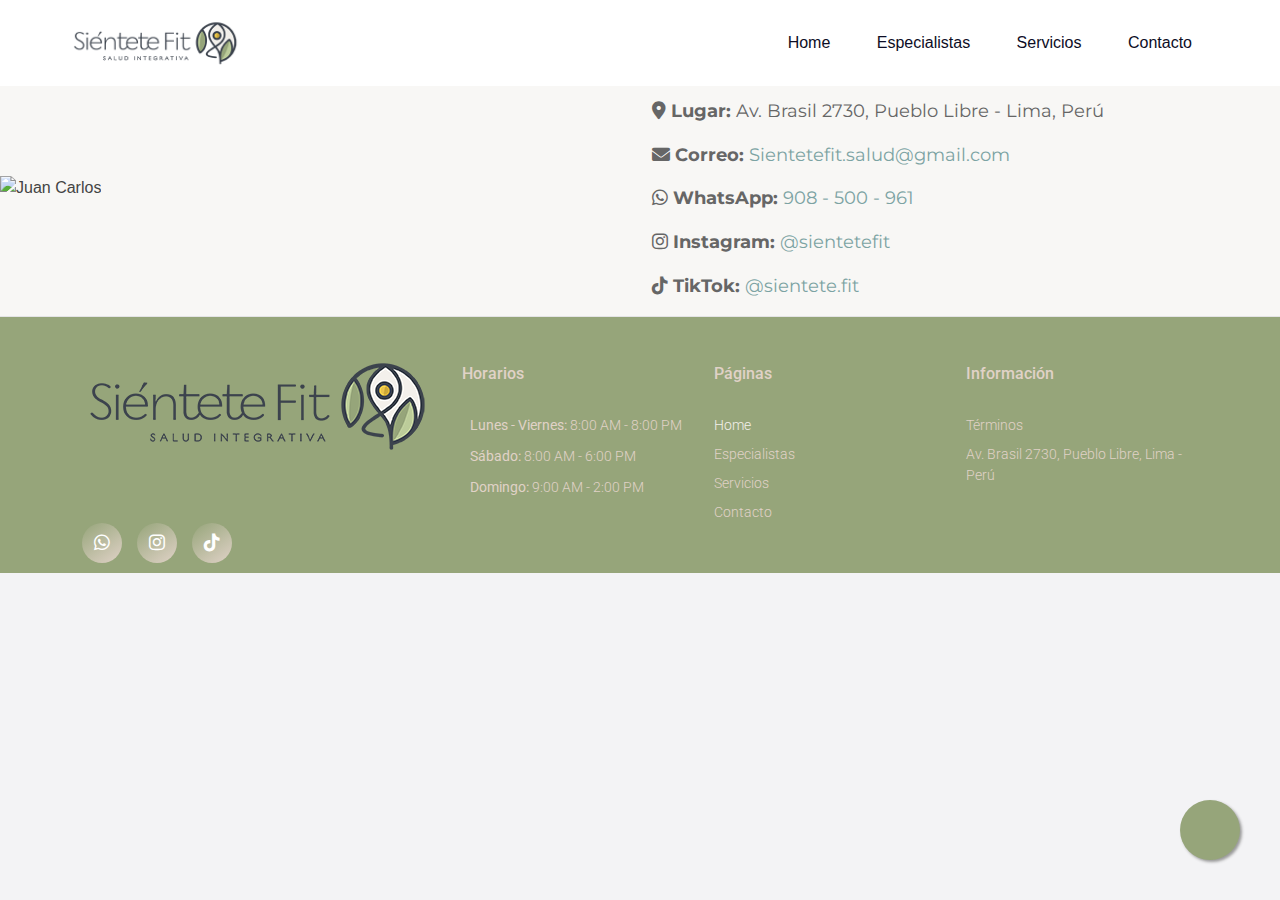
==== commit 7c8c972d: "Update contacto.html" ====
--- a/contacto.html
+++ b/contacto.html
@@ -95,7 +95,7 @@
                     <h4>Reserva Tu Cita</h4>
                     <p><strong><i class="fas fa-map-marker-alt"></i> Lugar:</strong> Av. Brasil 2730, Pueblo Libre - Lima, Perú</p>
                     <p><strong><i class="fas fa-envelope"></i> Correo:</strong> <a href="mailto:Sientetefit.salud@gmail.com" style="color: #7CA3A3;">Sientetefit.salud@gmail.com</a></p>
-                    <p><strong><i class="fas fa-phone"></i> Teléfono:</strong> <a href="tel:908500961" style="color: #7CA3A3;">908 - 500 - 961</a></p>
+                    <p><strong><i class="fab fa-whatsapp"></i> WhatsApp:</strong> <a href="https://wa.me/51908500961" style="color: #7CA3A3;">908 - 500 - 961</a></p>
                     <div class="social-media">
                         <p><strong><i class="fab fa-instagram"></i> Instagram:</strong> <a href="https://instagram.com/sientetefit" target="_blank" style="color: #7CA3A3;">@sientetefit</a></p>
                         <p><strong><i class="fab fa-tiktok"></i> TikTok:</strong> <a href="https://www.tiktok.com/@sintete.fit?_t=8pduIPmuxQk&_r=1" target="_blank" style="color: #7CA3A3;">@sientete.fit</a></p>
@@ -255,4 +255,4 @@
 
 </body>
 
-</html>+</html>
